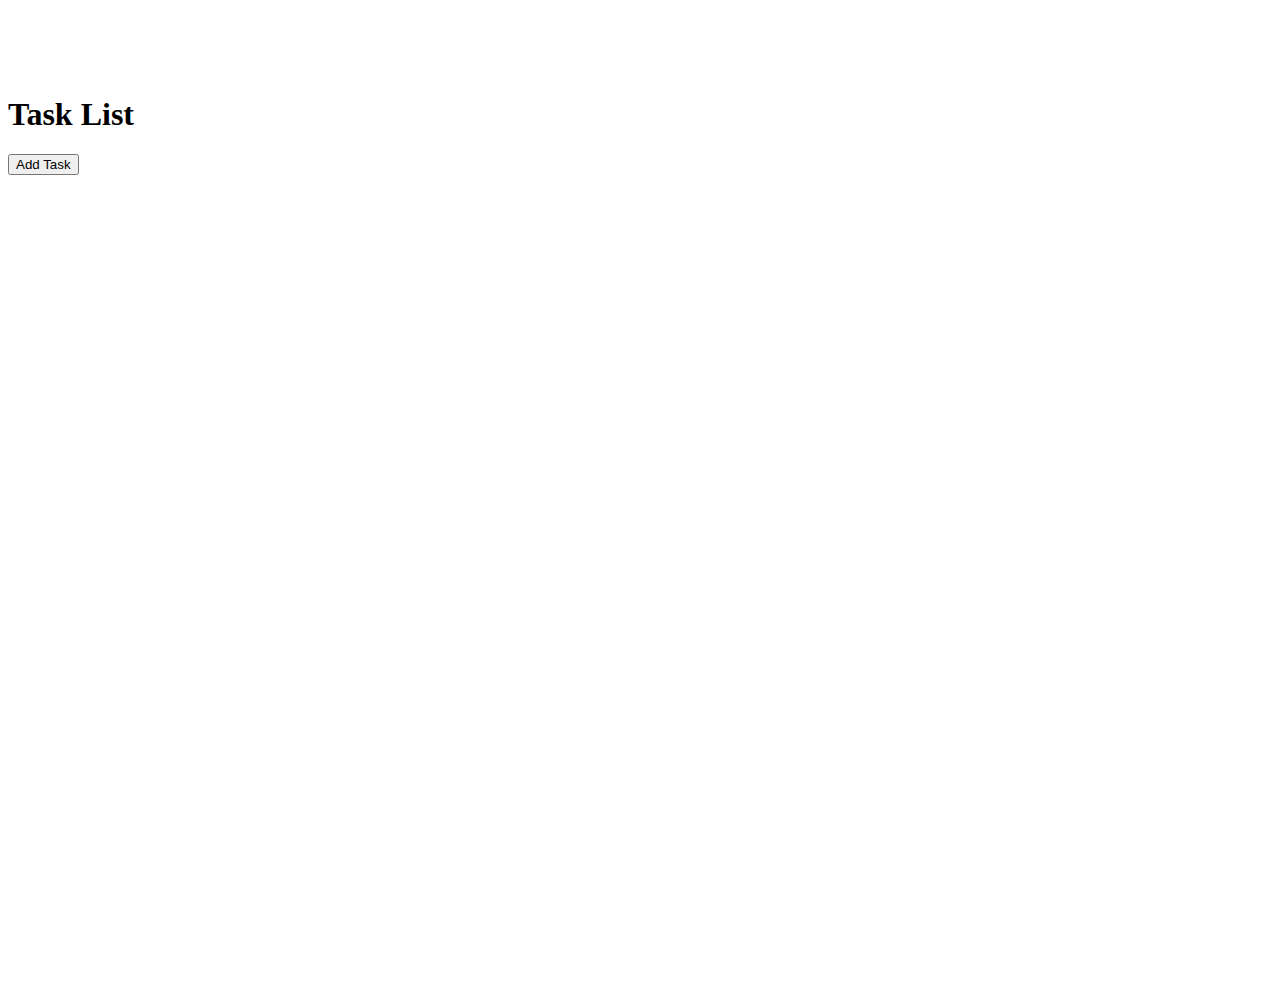
==== index.html @ 324fd9c1 "Add files via upload" ====
<!DOCTYPE html>
<html lang="en">

<head>
    <meta charset="UTF-8">
    <meta http-equiv="X-UA-Compatible" content="IE=edge">
    <meta name="viewport" content="width=device-width, initial-scale=1.0">
    <title>ToDo app</title>
    <link href="https://cdnjs.cloudflare.com/ajax/libs/antd/4.16.13/antd.min.css" rel="stylesheet" />
    <link href="style.css" rel="stylesheet" />
    <script src="main.js"></script>
</head>

<body>
    <div type="flex" class="ant-row ant-row-center" style="min-height: 100vh; margin-top: 6rem;">
        <div class="ant-col ant-col-12">

            <h1>Task List</h1>
            <button id="add-task" type="button" class="ant-btn ant-btn-default">Add Task</button>
            <div class="ant-divider ant-divider-horizontal" role="separator"></div>

            <div class="ant-list ant-list-sm ant-list-split ant-list-bordered">
                <ul id="task-list" class="ant-list-items"></ul>
            </div>
        </div>
    </div>

    
    <div style="display: none">
        <!-- Templates, so you don't have to mess with document.createElement -->
        <label class="ant-checkbox-wrapper" data-template="ant-checkbox">
            <span class="ant-checkbox">
                <input type="checkbox" class="ant-checkbox-input" value="">
                <span class="ant-checkbox-inner"></span>
            </span>
        </label>

        <li class="ant-list-item" data-template="task-row">
            <div type="flex" class="ant-row ant-row-space-between ant-row-middle" style="width: 100%;">
                <div class="ant-space ant-space-horizontal ant-space-align-center" style="gap: 8px;">
                    <div class="ant-space-item">
                        <label class="ant-checkbox-wrapper">
                            <span class="ant-checkbox">
                                <input name="completed" type="checkbox" class="ant-checkbox-input" value="">
                                <span class="ant-checkbox-inner"></span>
                            </span>
                        </label>
                    </div>
                    <div class="ant-space-item">
                        <input name="name" class="ant-input" type="text" value="New task">
                    </div>
                </div>

                <button class="delete-task" type="button" class="ant-btn ant-btn-text">
                    <span role="img" aria-label="delete" class="anticon anticon-delete">
                        <svg viewBox="64 64 896 896" focusable="false" data-icon="delete" width="1em"
                            height="1em" fill="currentColor" aria-hidden="true">
                            <path
                                d="M360 184h-8c4.4 0 8-3.6 8-8v8h304v-8c0 4.4 3.6 8 8 8h-8v72h72v-80c0-35.3-28.7-64-64-64H352c-35.3 0-64 28.7-64 64v80h72v-72zm504 72H160c-17.7 0-32 14.3-32 32v32c0 4.4 3.6 8 8 8h60.4l24.7 523c1.6 34.1 29.8 61 63.9 61h454c34.2 0 62.3-26.8 63.9-61l24.7-523H888c4.4 0 8-3.6 8-8v-32c0-17.7-14.3-32-32-32zM731.3 840H292.7l-24.2-512h487l-24.2 512z">
                            </path>
                        </svg>
                    </span>
                </button>
            </div>
        </li>
    </div>
</body>

</html>
---- style.css ----
li.ant-list-item[data-template] {
    display: none;
  }
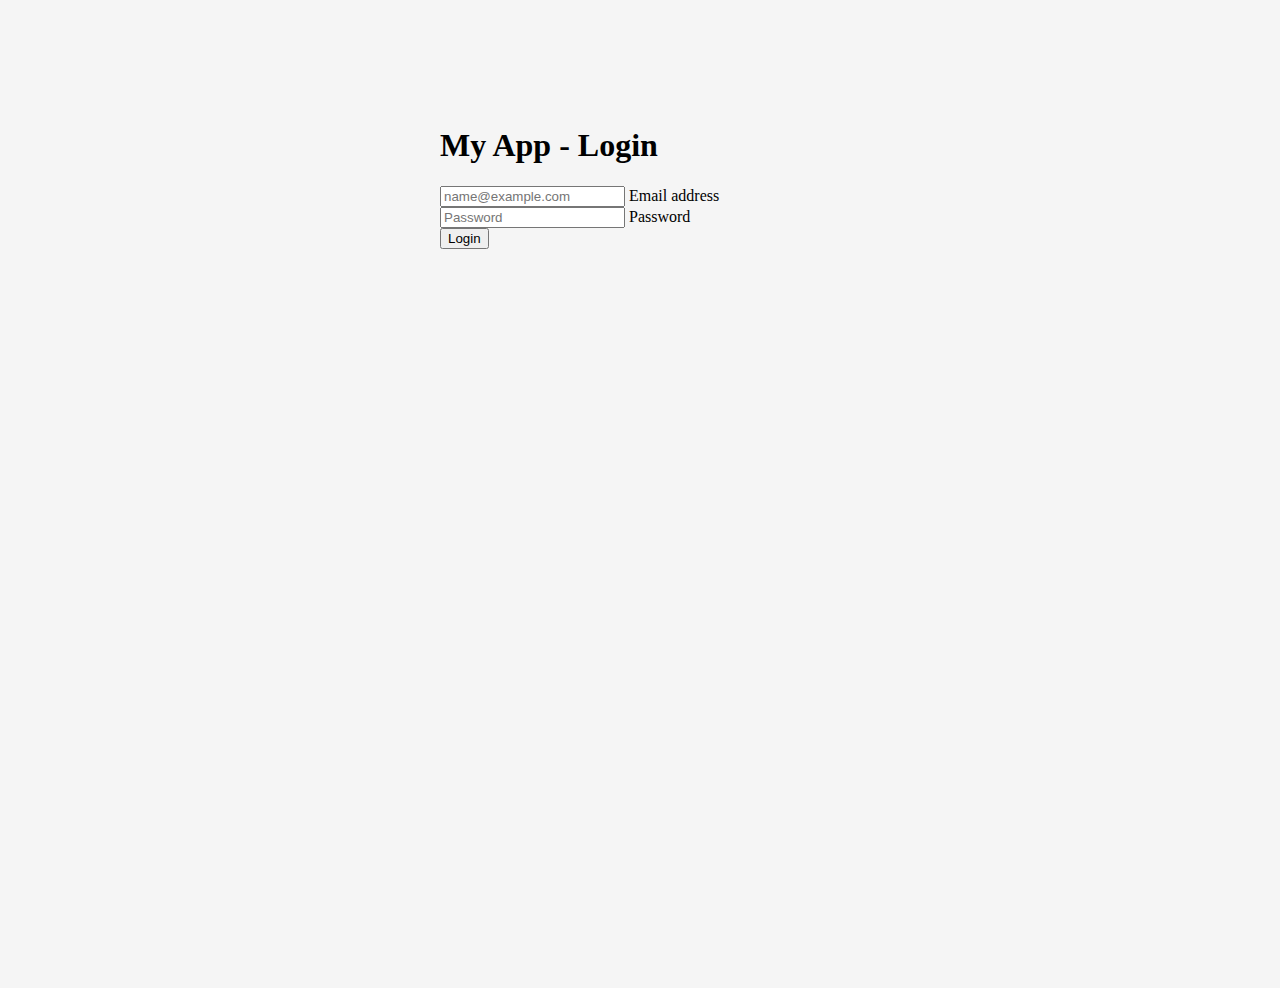
==== commit 807cd6cd: "login page, ei ole enam hardcoded bearerToken ja nupp, mis kustutab tasklisti ja genereerib uue" ====
--- a/index.html
+++ b/index.html
@@ -7,11 +7,20 @@
     <meta name="viewport" content="width=device-width, initial-scale=1.0">
     <title>ToDo app</title>
     <link href="https://cdnjs.cloudflare.com/ajax/libs/antd/4.16.13/antd.min.css" rel="stylesheet" />
-    <link href="style.css" rel="stylesheet" />
-    <script src="main.js"></script>
+    <link href="index.css" rel="stylesheet" />
+    <script src="index.js"></script>
 </head>
 
 <body>
+    <div>
+        <button onclick="logout()">
+            LOGI VÄLJA
+        </button>
+        <button onclick="refreshTasks()">
+            TESTIMIS NUPP
+        
+        </button>
+    </div>
     <div type="flex" class="ant-row ant-row-center" style="min-height: 100vh; margin-top: 6rem;">
         <div class="ant-col ant-col-12">
 
--- a/index.css
+++ b/index.css
@@ -0,0 +1,5 @@
+
+
+li.ant-list-item[data-template] {
+    display: none;
+  }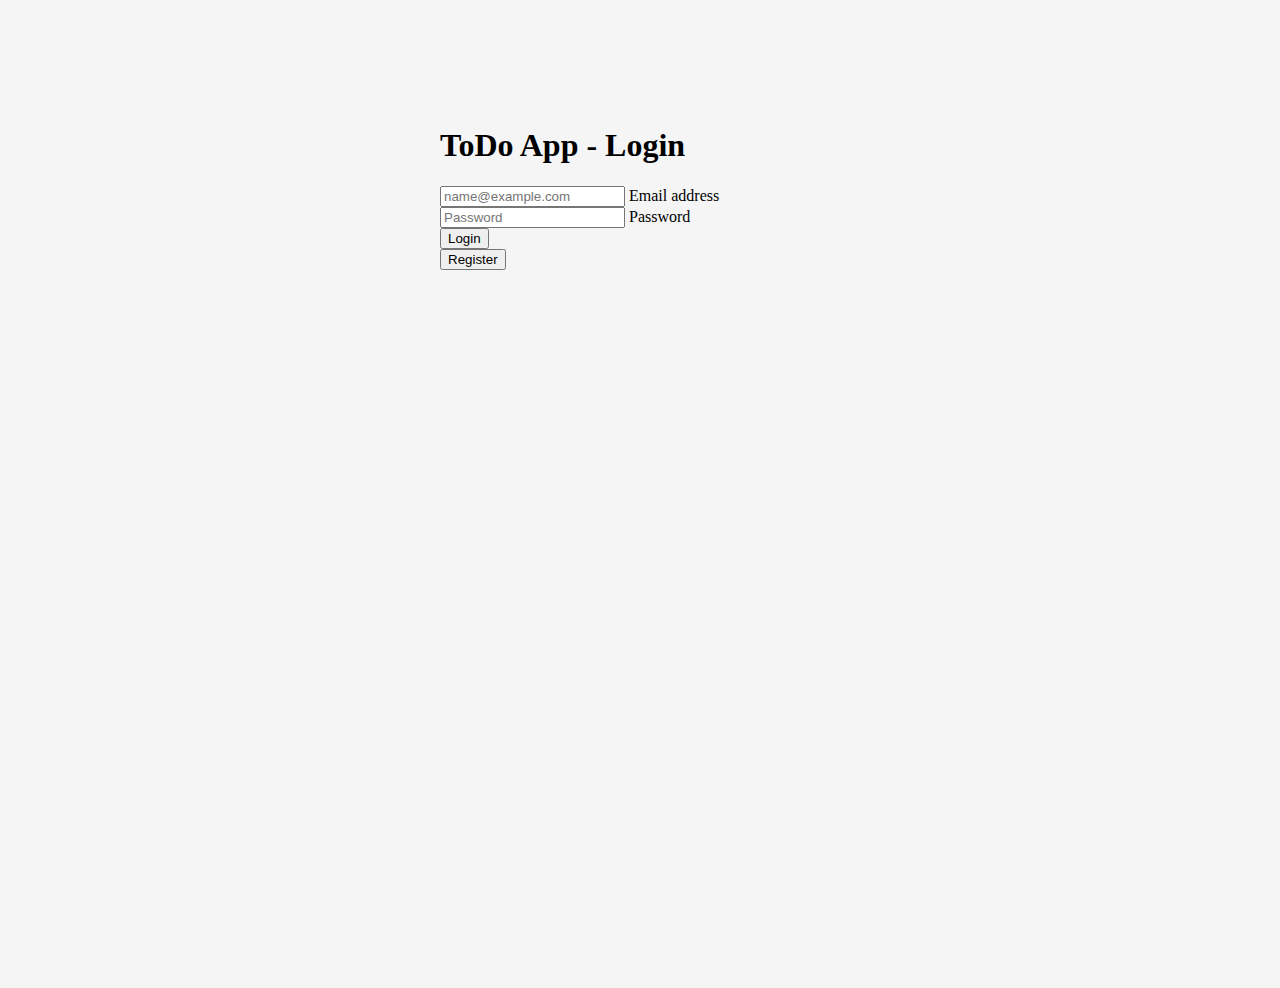
==== commit b4e23700: "kasutaja registreerimis leht tehtud. teoorias töötab aga ma ei testi seda" ====
--- a/index.html
+++ b/index.html
@@ -17,15 +17,14 @@
             LOGI VÄLJA
         </button>
         <button onclick="refreshTasks()">
-            TESTIMIS NUPP
-        
+            TASK LISTI REFRESHIMIS NUPP
         </button>
     </div>
     <div type="flex" class="ant-row ant-row-center" style="min-height: 100vh; margin-top: 6rem;">
         <div class="ant-col ant-col-12">
 
             <h1>Task List</h1>
-            <button id="add-task" type="button" class="ant-btn ant-btn-default">Add Task</button>
+            <button id="add-task" type="button" class="ant-btn ant-btn-default" onclick="addTask()">Add Task</button>
             <div class="ant-divider ant-divider-horizontal" role="separator"></div>
 
             <div class="ant-list ant-list-sm ant-list-split ant-list-bordered">
@@ -34,7 +33,7 @@
         </div>
     </div>
 
-    
+
     <div style="display: none">
         <!-- Templates, so you don't have to mess with document.createElement -->
         <label class="ant-checkbox-wrapper" data-template="ant-checkbox">
@@ -62,8 +61,8 @@
 
                 <button class="delete-task" type="button" class="ant-btn ant-btn-text">
                     <span role="img" aria-label="delete" class="anticon anticon-delete">
-                        <svg viewBox="64 64 896 896" focusable="false" data-icon="delete" width="1em"
-                            height="1em" fill="currentColor" aria-hidden="true">
+                        <svg viewBox="64 64 896 896" focusable="false" data-icon="delete" width="1em" height="1em"
+                            fill="currentColor" aria-hidden="true">
                             <path
                                 d="M360 184h-8c4.4 0 8-3.6 8-8v8h304v-8c0 4.4 3.6 8 8 8h-8v72h72v-80c0-35.3-28.7-64-64-64H352c-35.3 0-64 28.7-64 64v80h72v-72zm504 72H160c-17.7 0-32 14.3-32 32v32c0 4.4 3.6 8 8 8h60.4l24.7 523c1.6 34.1 29.8 61 63.9 61h454c34.2 0 62.3-26.8 63.9-61l24.7-523H888c4.4 0 8-3.6 8-8v-32c0-17.7-14.3-32-32-32zM731.3 840H292.7l-24.2-512h487l-24.2 512z">
                             </path>
--- a/index.css
+++ b/index.css
@@ -1,5 +1,3 @@
-
-
 li.ant-list-item[data-template] {
-    display: none;
-  }+  display: none;
+}